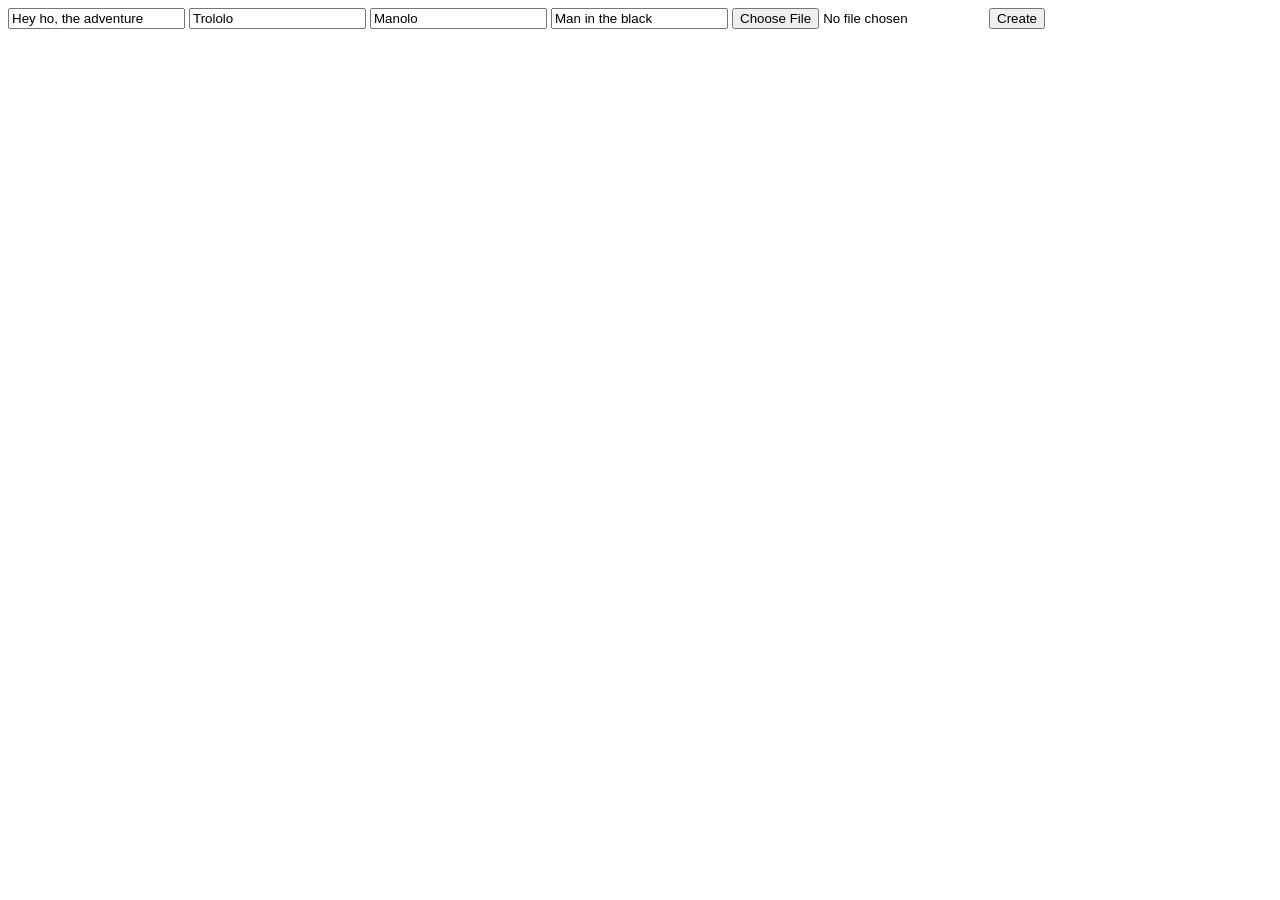
==== public/form.html @ b0d78df9 "Criando artigo fazendo upload do documento .pdf" ====
<!DOCTYPE html>
<html>
  <head>
    <meta charset="utf-8"/>
  </head>
  <body>
    <form action="/articles" method="post" enctype="multipart/form-data">
      <input name="title" value="Hey ho, the adventure" />
      <input name="authors.1" value="Trololo" />
      <input name="authors.2" value="Manolo" />
      <input name="authors.3" value="Man in the black" />
      <input type="file" name="document" />
      <button>Create</button>
    </form>
  </body>
</html>
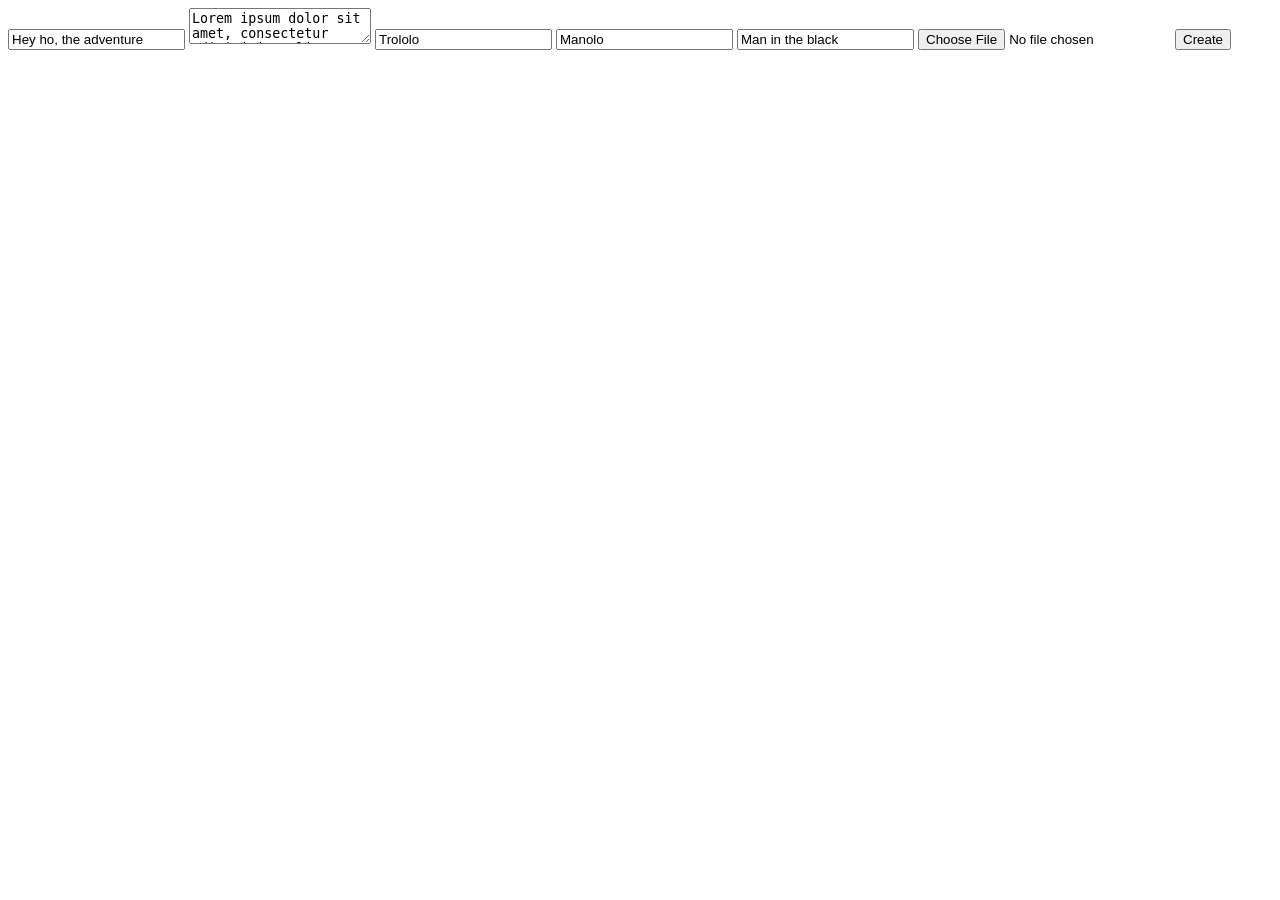
==== commit 33b4b2c8: "Usando templates em lua" ====
--- a/public/form.html
+++ b/public/form.html
@@ -6,12 +6,16 @@
   <body>
     <form action="/articles" method="post" enctype="multipart/form-data">
       <input name="title" value="Hey ho, the adventure" />
+      <textarea name="abstract">Lorem ipsum dolor sit amet, consectetur adipisicing elit. Autem commodi consectetur, debitis delectus deleniti
+      deserunt eius enim error id maiores nobis omnis optio perspiciatis ratione repudiandae, saepe similique tempora
+      tempore.</textarea>
       <input name="authors.1" value="Trololo" />
       <input name="authors.2" value="Manolo" />
       <input name="authors.3" value="Man in the black" />
       <input type="file" name="document" />
       <button>Create</button>
     </form>
+    <script   src="https://code.jquery.com/jquery-2.2.4.min.js"   integrity="sha256-BbhdlvQf/xTY9gja0Dq3HiwQF8LaCRTXxZKRutelT44="   crossorigin="anonymous"></script>
   </body>
 </html>
 
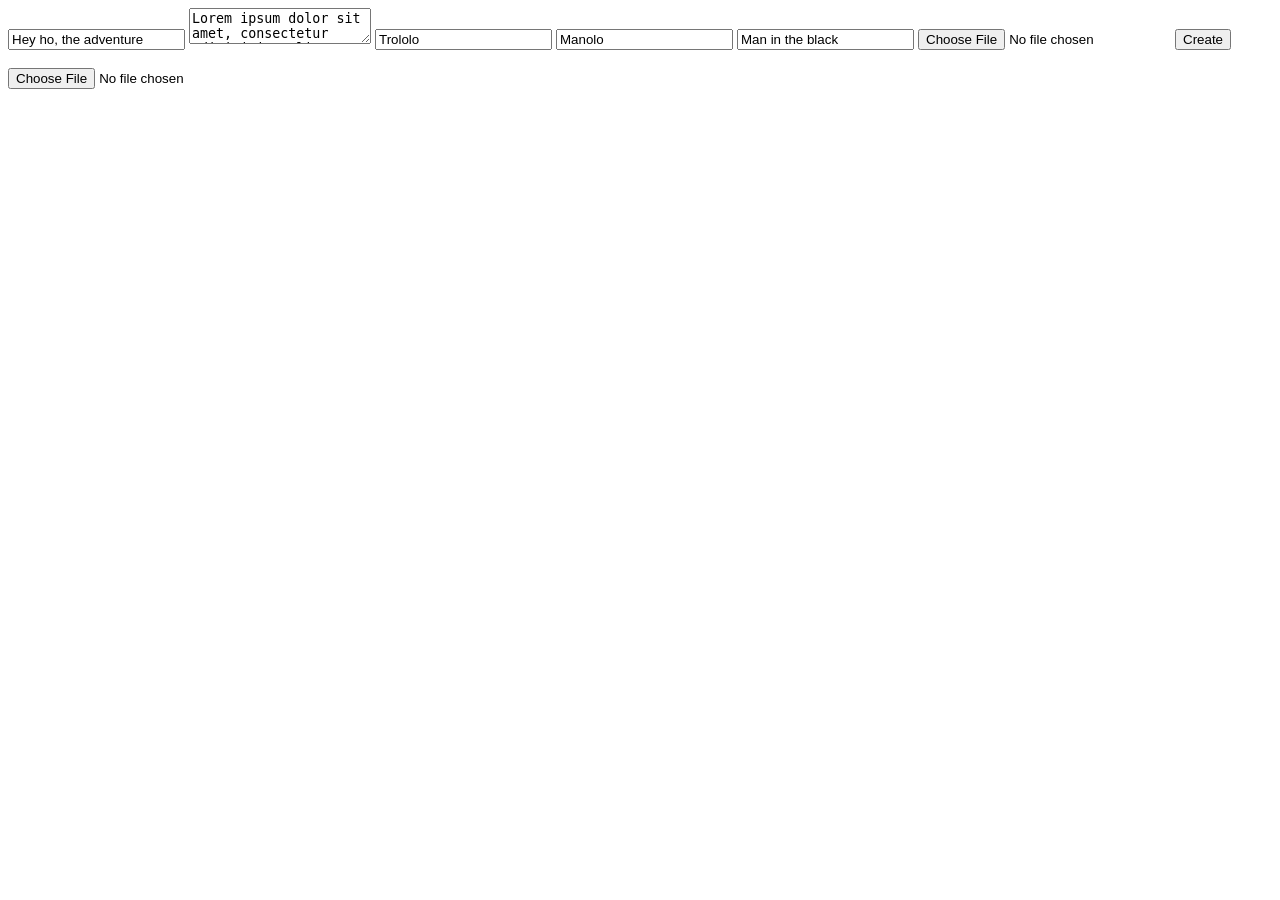
==== commit 09946531: "route to get read the text on a document" ====
--- a/public/form.html
+++ b/public/form.html
@@ -15,7 +15,25 @@
       <input type="file" name="document" />
       <button>Create</button>
     </form>
+    
+    <br/>
+    
+    <form id="fileform" action="/documents/read" method="post" enctype="multipart/form-data">
+      <input type="file" name="document" />
+    </form>
     <script   src="https://code.jquery.com/jquery-2.2.4.min.js"   integrity="sha256-BbhdlvQf/xTY9gja0Dq3HiwQF8LaCRTXxZKRutelT44="   crossorigin="anonymous"></script>
+    <script>
+      var form = document.getElementById("fileform");
+      form.addEventListener("change", function() {
+        var request = new XMLHttpRequest();
+        request.open("POST", this.action);
+        request.send(new FormData(this));
+        request.onload = function(ev) {
+          console.log(request);
+          console.log(request.responseText);
+        };
+      });
+    </script>
   </body>
 </html>
 
